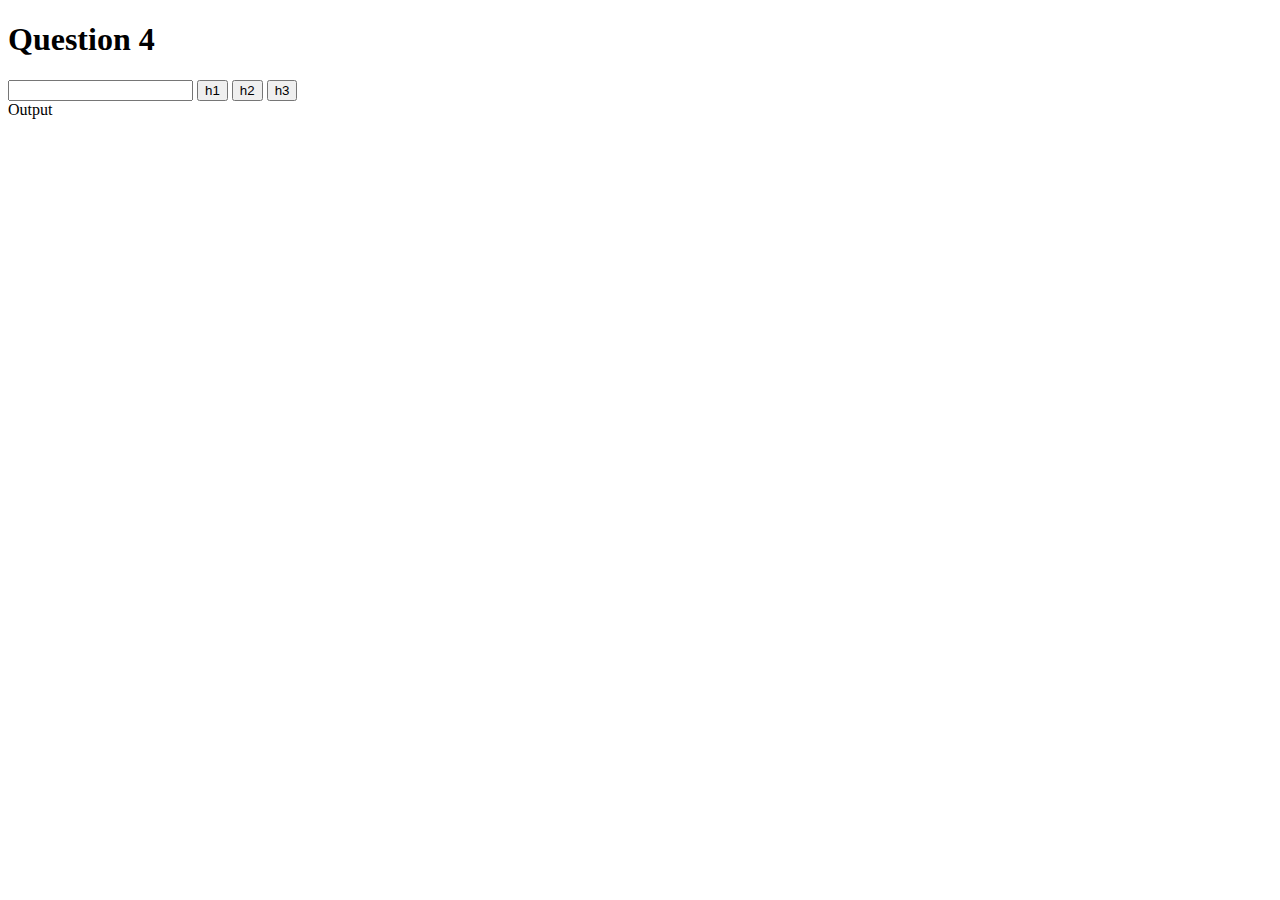
==== Question 4/index.html @ 616c0ac0 "Quesion 3 done" ====
<!DOCTYPE html>
<html lang="en">
<head>
    <meta charset="UTF-8">
    <meta http-equiv="X-UA-Compatible" content="IE=edge">
    <meta name="viewport" content="width=device-width, initial-scale=1.0">
    <title>Document</title>
</head>
<body>
    <h1>Question 4</h1>
    <input id="input" type="text">
    <button id="h1">h1</button>
    <button id="h2">h2</button>
    <button id="h3">h3</button>
    <div id="outputDiv">Output</div>

    <script src="app.js"></script>
</body>
</html>
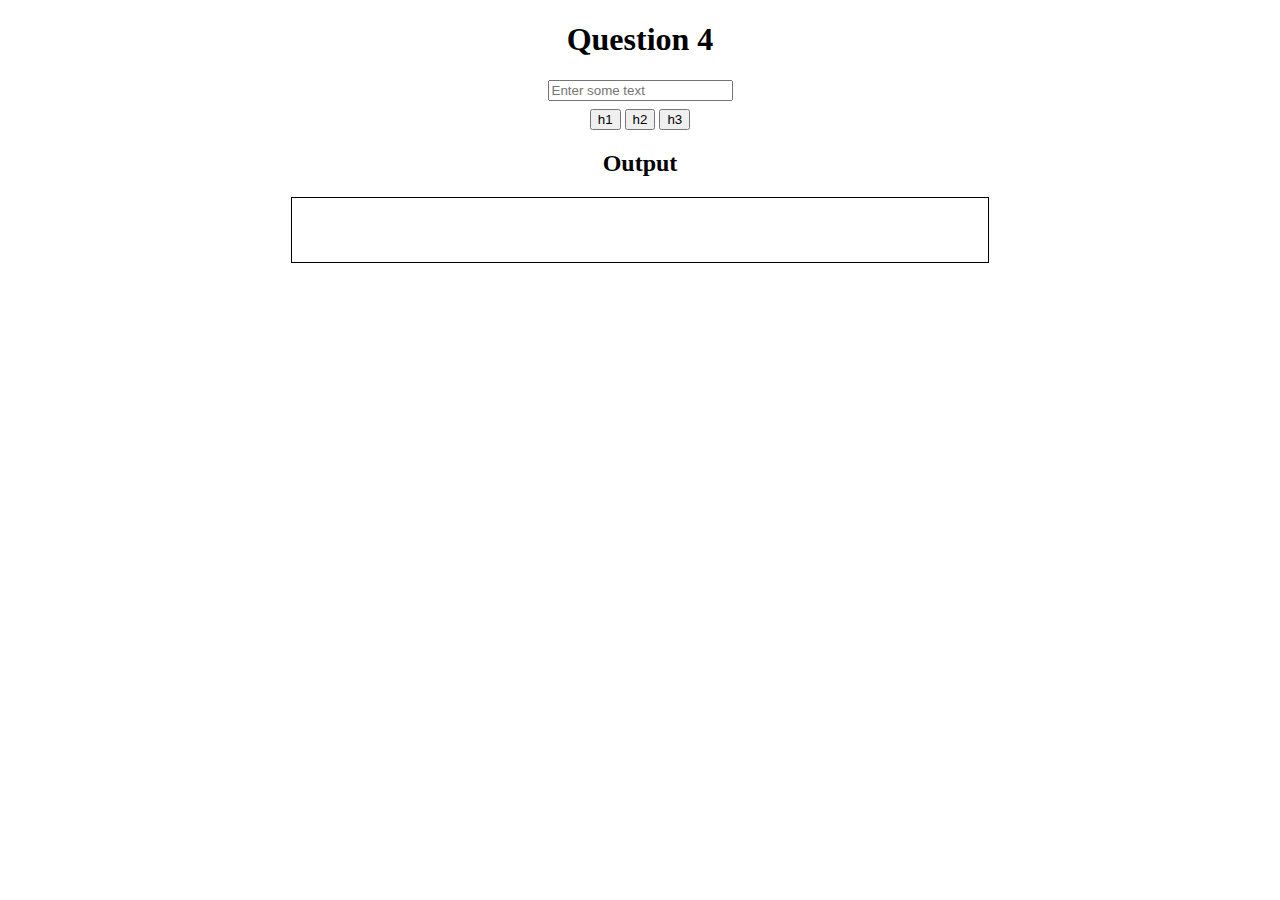
==== commit 33658bcd: "Question 4 done" ====
--- a/Question 4/index.html
+++ b/Question 4/index.html
@@ -1,19 +1,24 @@
 <!DOCTYPE html>
 <html lang="en">
+
 <head>
     <meta charset="UTF-8">
     <meta http-equiv="X-UA-Compatible" content="IE=edge">
     <meta name="viewport" content="width=device-width, initial-scale=1.0">
     <title>Document</title>
+    <link rel="stylesheet" href="styles.css">
 </head>
 <body>
-    <h1>Question 4</h1>
-    <input id="input" type="text">
-    <button id="h1">h1</button>
-    <button id="h2">h2</button>
-    <button id="h3">h3</button>
-    <div id="outputDiv">Output</div>
-
+    <div class="container">
+        <h1>Question 4</h1>
+        <input id="input" type="text" placeholder="Enter some text">
+        <button id="h1">h1</button>
+        <button id="h2">h2</button>
+        <button id="h3">h3</button>
+        <h2>Output</h2>
+        <div id="outputDiv"></div>
+    </div>
     <script src="app.js"></script>
 </body>
+
 </html>--- a/Question 4/styles.css
+++ b/Question 4/styles.css
@@ -0,0 +1,16 @@
+.container{
+    text-align: center;
+}
+
+input{
+    margin: auto;
+    display: block;
+    margin-bottom: 0.5rem;
+}
+
+#outputDiv{
+    border: solid black 1px;
+    margin: auto;
+    padding: 2rem;
+    width: 50%;
+}